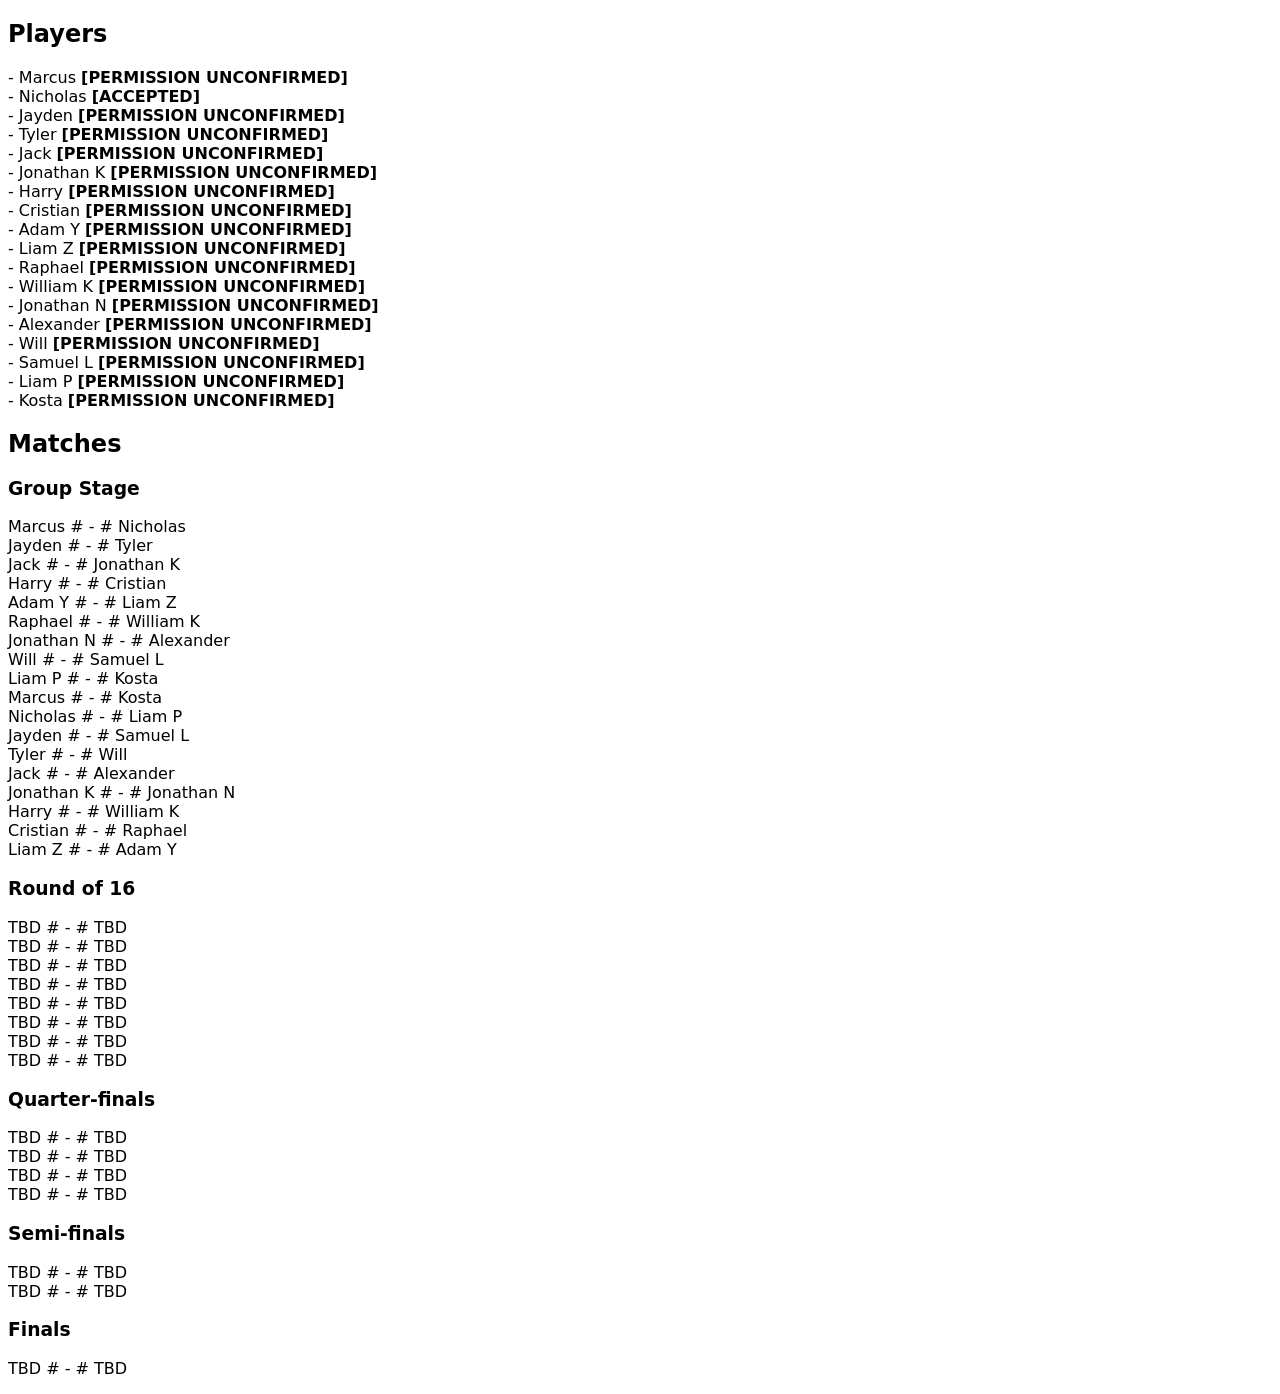
==== season1/index.html @ 50b6a45b "Add index.html" ====
<!DOCTYPE html>
<html lang="en">
<head>
    <meta charset="UTF-8">
    <meta name="viewport" content="width=device-width, initial-scale=1.0">
    <title>IFSL - Handball Tournament</title>
    <link rel="stylesheet" href="../styles.css">
</head>
<body>
    <h2>Players</h2>
    <p>
        - Marcus <strong>[PERMISSION UNCONFIRMED]</strong>
        <br>
        - Nicholas <strong>[ACCEPTED]</strong>
        <br>
        - Jayden <strong>[PERMISSION UNCONFIRMED]</strong>
        <br>
        - Tyler <strong>[PERMISSION UNCONFIRMED]</strong>
        <br>
        - Jack <strong>[PERMISSION UNCONFIRMED]</strong>
        <br>
        - Jonathan K <strong>[PERMISSION UNCONFIRMED]</strong>
        <br>
        - Harry <strong>[PERMISSION UNCONFIRMED]</strong>
        <br>
        - Cristian <strong>[PERMISSION UNCONFIRMED]</strong>
        <br>
        - Adam Y <strong>[PERMISSION UNCONFIRMED]</strong>
        <br>
        - Liam Z <strong>[PERMISSION UNCONFIRMED]</strong>
        <br>
        - Raphael <strong>[PERMISSION UNCONFIRMED]</strong>
        <br>
        - William K <strong>[PERMISSION UNCONFIRMED]</strong>
        <br>
        - Jonathan N <strong>[PERMISSION UNCONFIRMED]</strong>
        <br>
        - Alexander <strong>[PERMISSION UNCONFIRMED]</strong>
        <br>
        - Will <strong>[PERMISSION UNCONFIRMED]</strong>
        <br>
        - Samuel L <strong>[PERMISSION UNCONFIRMED]</strong>
        <br>
        - Liam P <strong>[PERMISSION UNCONFIRMED]</strong>
        <br>
        - Kosta <strong>[PERMISSION UNCONFIRMED]</strong>
        <br>
    </p>
    <h2>Matches</h2>
    <h3>Group Stage</h3>
    <p>
        Marcus # - # Nicholas
        <br>
        Jayden # - # Tyler
        <br>
        Jack # - # Jonathan K
        <br>
        Harry # - # Cristian
        <br>
        Adam Y # - # Liam Z
        <br>
        Raphael # - # William K
        <br>
        Jonathan N # - # Alexander
        <br>
        Will # - # Samuel L
        <br>
        Liam P # - # Kosta
        <br>
        Marcus # - # Kosta
        <br>
        Nicholas # - # Liam P
        <br>
        Jayden # - # Samuel L
        <br>
        Tyler # - # Will
        <br>
        Jack # - # Alexander
        <br>
        Jonathan K # - # Jonathan N
        <br>
        Harry # - # William K
        <br>
        Cristian # - # Raphael
        <br>
        Liam Z # - # Adam Y
    </p>
    <h3>Round of 16</h3>
    <p>
        TBD # - # TBD
        <br>
        TBD # - # TBD
        <br>
        TBD # - # TBD
        <br>
        TBD # - # TBD
        <br>
        TBD # - # TBD
        <br>
        TBD # - # TBD
        <br>
        TBD # - # TBD
        <br>
        TBD # - # TBD
    </p>
    <h3>Quarter-finals</h3>
    <p>
        TBD # - # TBD
        <br>
        TBD # - # TBD
        <br>
        TBD # - # TBD
        <br>
        TBD # - # TBD
        <br>
    </p>
    <h3>Semi-finals</h3>
    <p>
        TBD # - # TBD
        <br>
        TBD # - # TBD
        <br>
    </p>
    <h3>Finals</h3>
    <p>
        TBD # - # TBD
    </p>
</body>
</html>
---- styles.css ----
body{
    font-family: system-ui, -apple-system, BlinkMacSystemFont, 'Segoe UI', Roboto, Oxygen, Ubuntu, Cantarell, 'Open Sans', 'Helvetica Neue', sans-serif;
}

.centered{
    text-align: center;
}
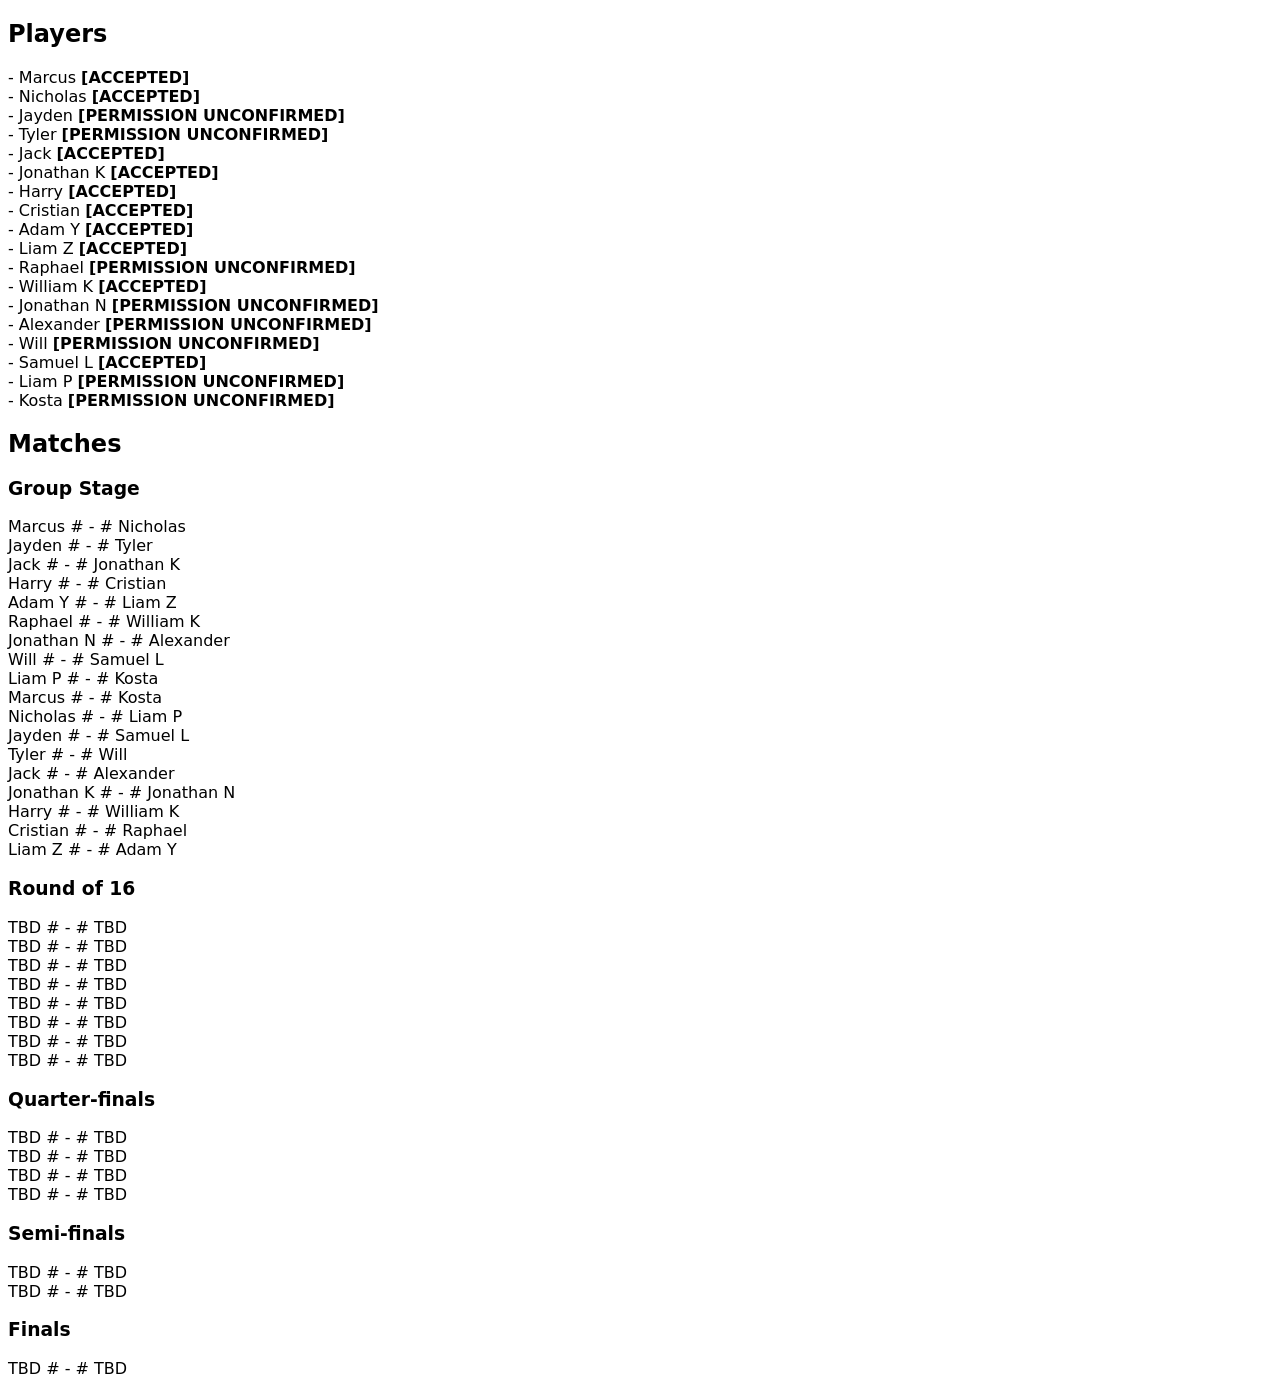
==== commit 1350e497: "Update player permissions to 'ACCEPTED'" ====
--- a/season1/index.html
+++ b/season1/index.html
@@ -3,13 +3,13 @@
 <head>
     <meta charset="UTF-8">
     <meta name="viewport" content="width=device-width, initial-scale=1.0">
-    <title>IFSL - Handball Tournament</title>
+    <title>Season 1</title>
     <link rel="stylesheet" href="../styles.css">
 </head>
 <body>
     <h2>Players</h2>
     <p>
-        - Marcus <strong>[PERMISSION UNCONFIRMED]</strong>
+        - Marcus <strong>[ACCEPTED]</strong>
         <br>
         - Nicholas <strong>[ACCEPTED]</strong>
         <br>
@@ -17,21 +17,21 @@
         <br>
         - Tyler <strong>[PERMISSION UNCONFIRMED]</strong>
         <br>
-        - Jack <strong>[PERMISSION UNCONFIRMED]</strong>
+        - Jack <strong>[ACCEPTED]</strong>
         <br>
-        - Jonathan K <strong>[PERMISSION UNCONFIRMED]</strong>
+        - Jonathan K <strong>[ACCEPTED]</strong>
         <br>
-        - Harry <strong>[PERMISSION UNCONFIRMED]</strong>
+        - Harry <strong>[ACCEPTED]</strong>
         <br>
-        - Cristian <strong>[PERMISSION UNCONFIRMED]</strong>
+        - Cristian <strong>[ACCEPTED]</strong>
         <br>
-        - Adam Y <strong>[PERMISSION UNCONFIRMED]</strong>
+        - Adam Y <strong>[ACCEPTED]</strong>
         <br>
-        - Liam Z <strong>[PERMISSION UNCONFIRMED]</strong>
+        - Liam Z <strong>[ACCEPTED]</strong>
         <br>
         - Raphael <strong>[PERMISSION UNCONFIRMED]</strong>
         <br>
-        - William K <strong>[PERMISSION UNCONFIRMED]</strong>
+        - William K <strong>[ACCEPTED]</strong>
         <br>
         - Jonathan N <strong>[PERMISSION UNCONFIRMED]</strong>
         <br>
@@ -39,7 +39,7 @@
         <br>
         - Will <strong>[PERMISSION UNCONFIRMED]</strong>
         <br>
-        - Samuel L <strong>[PERMISSION UNCONFIRMED]</strong>
+        - Samuel L <strong>[ACCEPTED]</strong>
         <br>
         - Liam P <strong>[PERMISSION UNCONFIRMED]</strong>
         <br>
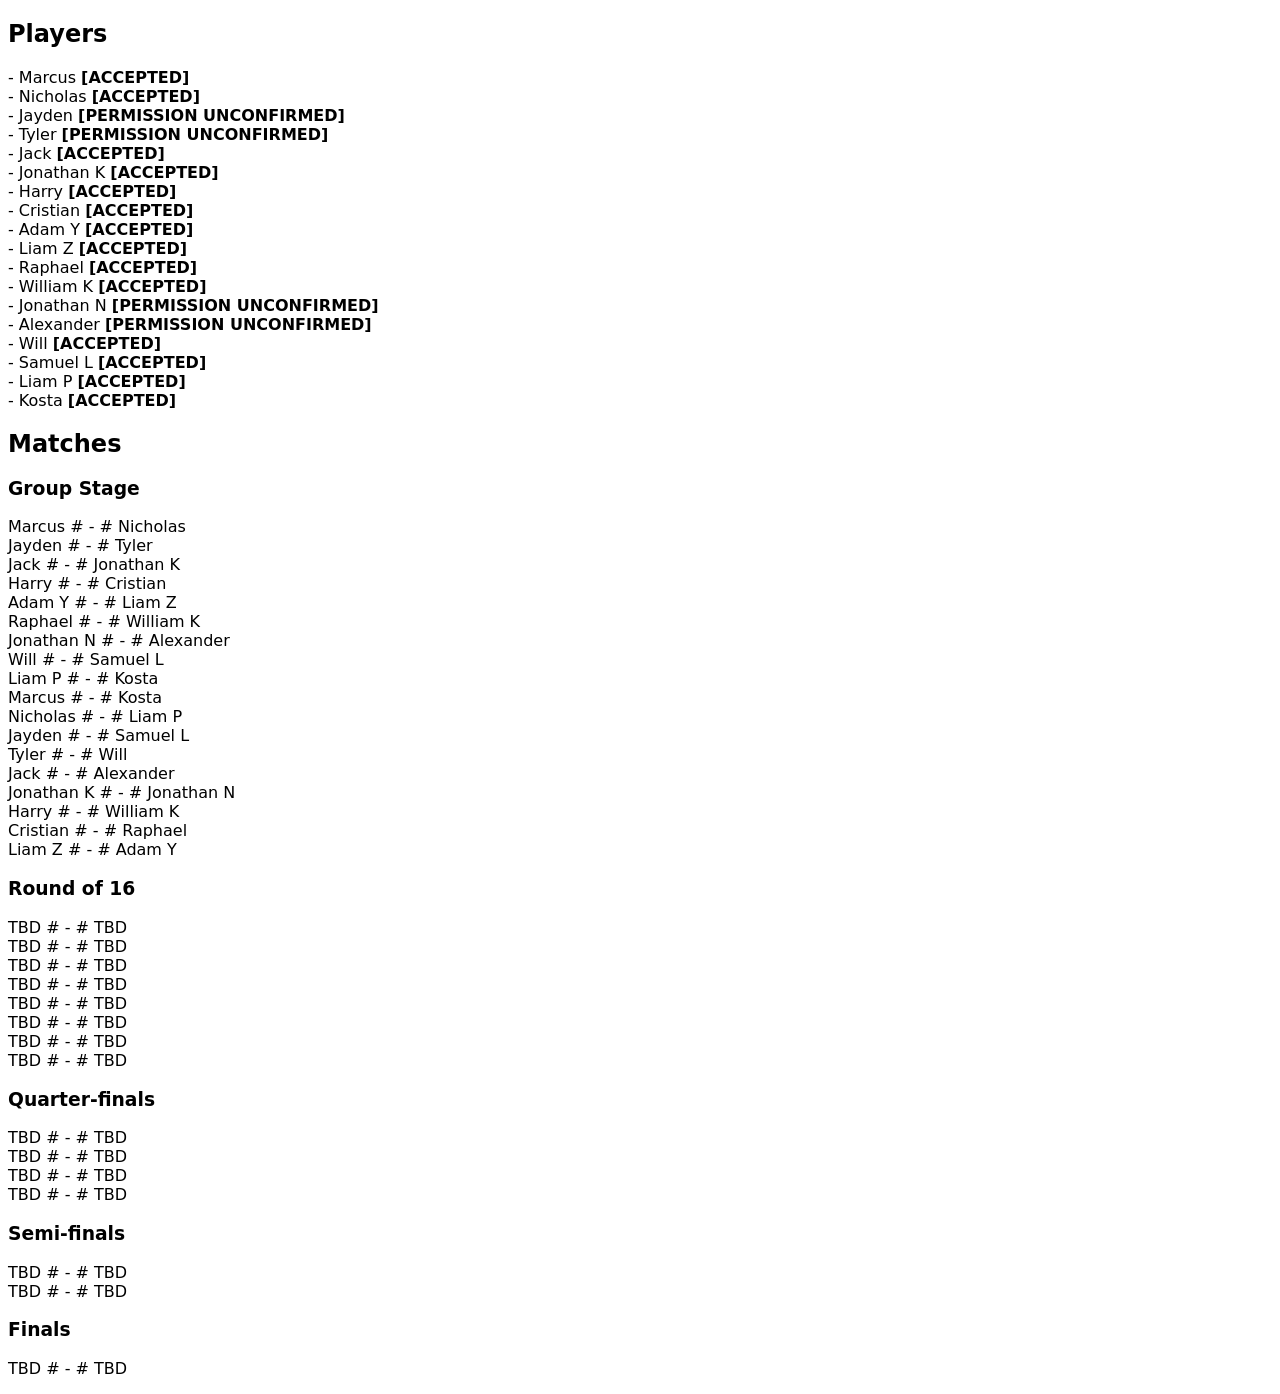
==== commit e2eae035: "Update permission status to 'ACCEPTED' for several names" ====
--- a/season1/index.html
+++ b/season1/index.html
@@ -29,7 +29,7 @@
         <br>
         - Liam Z <strong>[ACCEPTED]</strong>
         <br>
-        - Raphael <strong>[PERMISSION UNCONFIRMED]</strong>
+        - Raphael <strong>[ACCEPTED]</strong>
         <br>
         - William K <strong>[ACCEPTED]</strong>
         <br>
@@ -37,13 +37,13 @@
         <br>
         - Alexander <strong>[PERMISSION UNCONFIRMED]</strong>
         <br>
-        - Will <strong>[PERMISSION UNCONFIRMED]</strong>
+        - Will <strong>[ACCEPTED]</strong>
         <br>
         - Samuel L <strong>[ACCEPTED]</strong>
         <br>
-        - Liam P <strong>[PERMISSION UNCONFIRMED]</strong>
+        - Liam P <strong>[ACCEPTED]</strong>
         <br>
-        - Kosta <strong>[PERMISSION UNCONFIRMED]</strong>
+        - Kosta <strong>[ACCEPTED]</strong>
         <br>
     </p>
     <h2>Matches</h2>
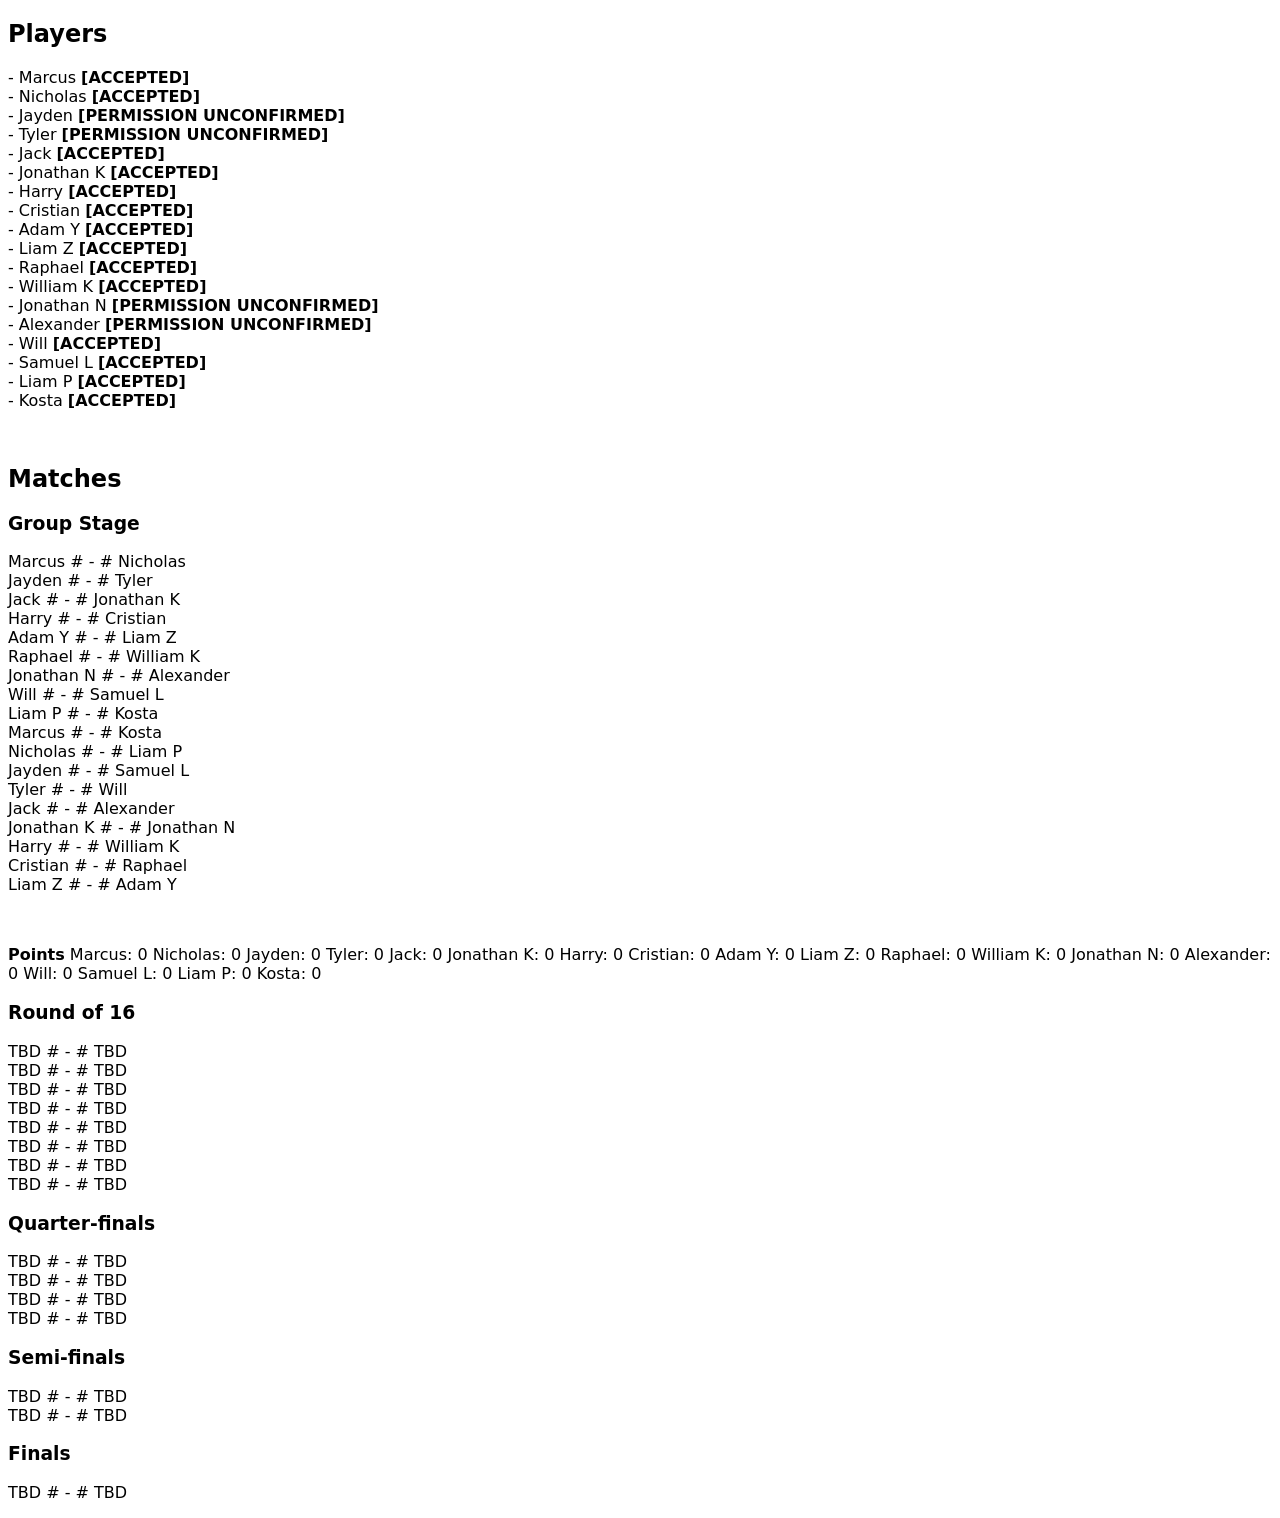
==== commit 06f05b63: "Add player points section to index.html Added points section for players in the matches." ====
--- a/season1/index.html
+++ b/season1/index.html
@@ -44,8 +44,8 @@
         - Liam P <strong>[ACCEPTED]</strong>
         <br>
         - Kosta <strong>[ACCEPTED]</strong>
-        <br>
     </p>
+    <br>
     <h2>Matches</h2>
     <h3>Group Stage</h3>
     <p>
@@ -84,6 +84,28 @@
         Cristian # - # Raphael
         <br>
         Liam Z # - # Adam Y
+    </p>
+    <br>
+    <p>
+        <strong>Points</strong>
+        Marcus: 0
+        Nicholas: 0
+        Jayden: 0
+        Tyler: 0
+        Jack: 0
+        Jonathan K: 0
+        Harry: 0
+        Cristian: 0
+        Adam Y: 0
+        Liam Z: 0
+        Raphael: 0
+        William K: 0
+        Jonathan N: 0
+        Alexander: 0
+        Will: 0
+        Samuel L: 0
+        Liam P: 0
+        Kosta: 0
     </p>
     <h3>Round of 16</h3>
     <p>
